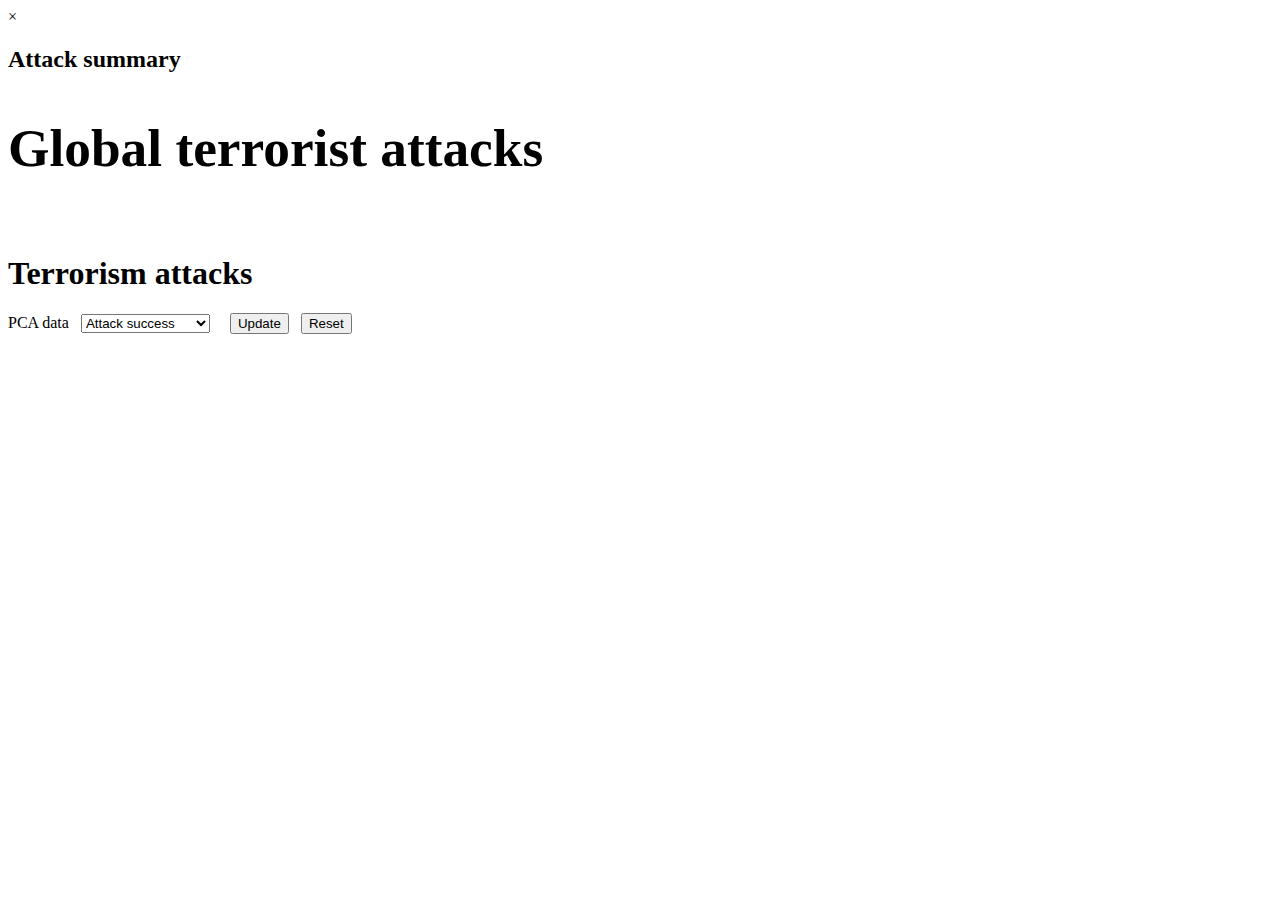
==== templates/index.html @ 10492971 "funziona quasi tutto" ====
<!DOCTYPE html>
<meta charset="utf-8">
<meta name="viewport" content="width=device-width, initial-scale=1">
<title>Terrorism attacks</title>

<link href="dependencies.html" rel="import" /> <!-- deprecato ma funziona -->

<body>
	
	<!-- Popup with attack summary, appears when click on attack on graph -->
	<div id="id01" class="w3-modal w3-animate-opacity">
		<div class="w3-modal-content w3-card-4">
			<header class="w3-container w3-red">
				<span onclick="document.getElementById('id01').style.display='none'"
				class="w3-button w3-large w3-display-topright">&times;</span>
				<span id="dialog_title_span">
					<h2>Attack summary</h2>
				</span>
			</header>
			<div class="w3-container" style="color:black">
				<span id="dialog_content_span"></span>
			</div>
			<footer class="w3-container w3-red">
			</footer>
		</div>
	</div>
</div>

<!-- modal con messaggio quando si clicca su grafico -->
<div id="id02" class="w3-modal" style="z-index:4">
	<div class="w3-modal-content w3-animate-zoom" style="width: 1440px;">
		<div class="w3-container w3-padding w3-red">
			<span
			onclick="document.getElementById('id02').style.display='none'; comp = [];d3v3.select('#table2').selectAll('row').remove();d3v3.select('#table2').selectAll('header').remove()"
			class="w3-button w3-right w3-xxlarge"><i class="fa fa-remove"></i></span>
			<h2 style="font-family: Oswald; font-size:40pt;">Global terrorist attacks</h2>
		</div>
		<div class="w3-panel" id="table2">
		</div>
	</div>
</div>

<!-- lascia spazio iniziale -->
<div class="flexbox" style="height:10px;"></div>

<div class="three-row">
	<div class="three-column left-head">
		<h1>Terrorism attacks</h1> 
	</div>
	<div class="three-column middle-head" >
		<div id="swift2Slider" class="coralLeft flexcontainer"> </div>
	</div>
	<div class="three-column right-head actionButtons" >
		PCA data &nbsp;
		<select id="pca-select">
			<option value="success">Attack success</option>
			<option value="nkill">Number of victims</option>
		</select>
		&nbsp; &nbsp;
		<button class="w3-btn w3-round-xxlarge w3-red" onclick="updateCharts()">Update</button> &nbsp;
		<button class="w3-btn w3-round-xxlarge w3-red" onclick="resetCharts()">Reset</button> &nbsp;
		
	</div>
</div>

<!-- <div id="id03" class="w3-panel w3-light-gray w3-display-container w3-round-xlarge" style="display:none; width: 60%; margin: 0 auto">
	<span onclick="this.parentElement.style.display='none'" class="w3-button w3-red w3-display-topright ">x</span>
	<h4>Analytics</h4>
	<p>Analytics will appear here</p>
</div> -->
<!-- <svg width="960" height="600"></svg> -->

<div class="three-row">
	<div class="three-column left">
		<!-- <div id="world-chart" class="flexcontainer"></div></br> -->
		<svg width="960" height="400"></svg>
	</div>
	<div class="three-column middle">
		<div id="scatter"></div>
	</div>
	<div class="three-column right actionButtons">
		<div id="chart"></div>
	</div>
</div>

<section class="container" id="split-container">
	<div class="left-half">
		<div id="parallelArea" class="parcoords flexcontainer"></div>
	</div>
	<div class="right-half">
		<div id="grid"></div>
	</div>
</section>


<script>
	slider(2017)
	$(".d3slider-rect-value ").css("fill", "#006EE3"); //set slider color at start
</script>
<script>map()</script>
<script>map2()</script>
<script>scatter()</script>
<script>barchart()</script>
<script>parallel()</script>

</body>
</html>
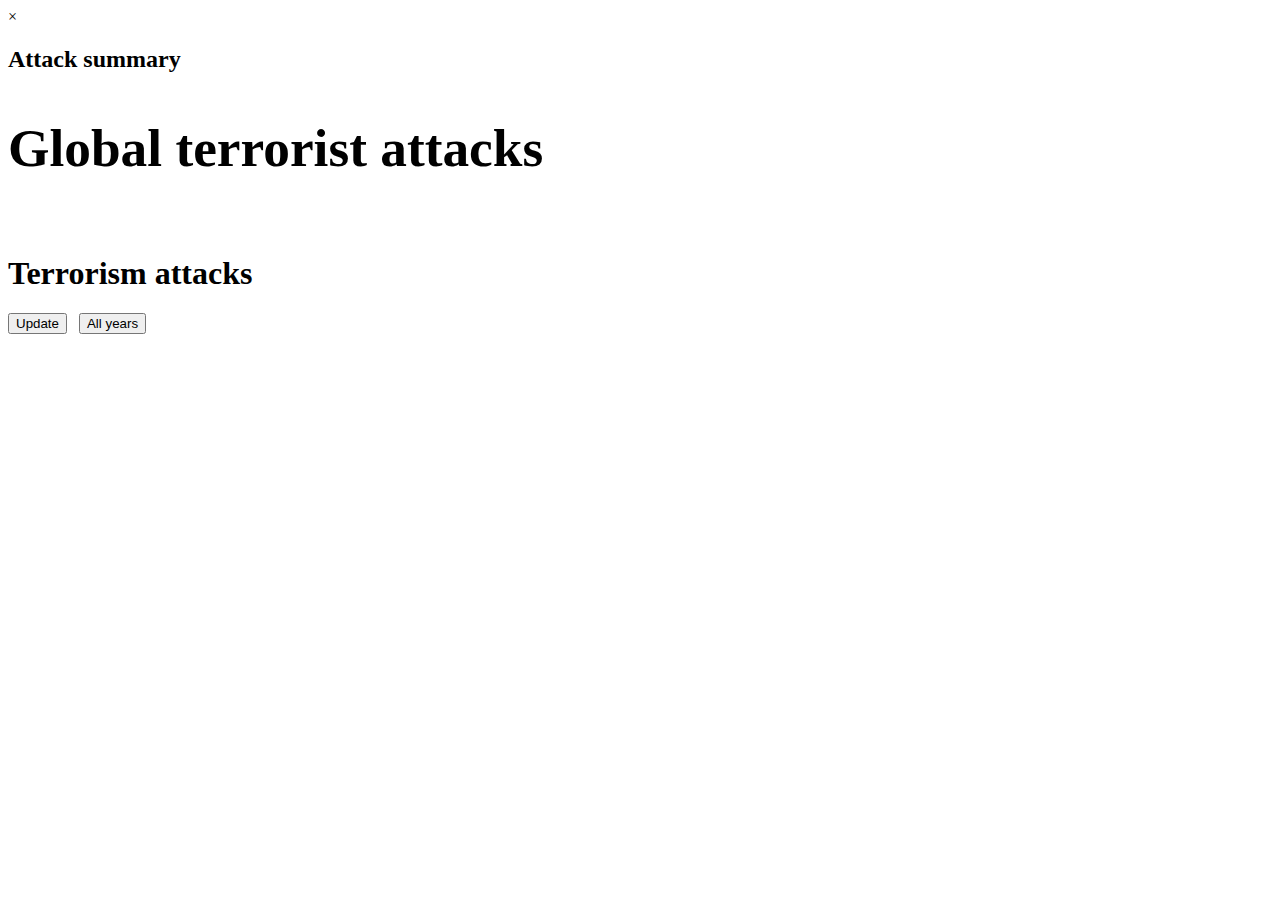
==== commit c09d5a0c: "mappa funziona manca onclick" ====
--- a/templates/index.html
+++ b/templates/index.html
@@ -51,29 +51,17 @@
 		<div id="swift2Slider" class="coralLeft flexcontainer"> </div>
 	</div>
 	<div class="three-column right-head actionButtons" >
-		PCA data &nbsp;
-		<select id="pca-select">
-			<option value="success">Attack success</option>
-			<option value="nkill">Number of victims</option>
-		</select>
-		&nbsp; &nbsp;
-		<button class="w3-btn w3-round-xxlarge w3-red" onclick="updateCharts()">Update</button> &nbsp;
-		<button class="w3-btn w3-round-xxlarge w3-red" onclick="resetCharts()">Reset</button> &nbsp;
-		
+		<button id="update_btn" class="w3-btn w3-round-xxlarge w3-red" onclick="updateCharts()">Update</button> &nbsp;
+		<button id="reset_btn" class="w3-btn w3-round-xxlarge w3-red" onclick="resetCharts()">All years</button> &nbsp;
 	</div>
 </div>
 
-<!-- <div id="id03" class="w3-panel w3-light-gray w3-display-container w3-round-xlarge" style="display:none; width: 60%; margin: 0 auto">
-	<span onclick="this.parentElement.style.display='none'" class="w3-button w3-red w3-display-topright ">x</span>
-	<h4>Analytics</h4>
-	<p>Analytics will appear here</p>
-</div> -->
-<!-- <svg width="960" height="600"></svg> -->
 
 <div class="three-row">
 	<div class="three-column left">
 		<!-- <div id="world-chart" class="flexcontainer"></div></br> -->
-		<svg width="960" height="400"></svg>
+		<!-- <svg id="map-svg" width="960" height="400"></svg> -->
+		<div class="world-map" id="world-map" style="width: 700px; height: 400px"></div>
 	</div>
 	<div class="three-column middle">
 		<div id="scatter"></div>
@@ -94,14 +82,14 @@
 
 
 <script>
-	slider(2017)
-	$(".d3slider-rect-value ").css("fill", "#006EE3"); //set slider color at start
+	updateSlider(0)
+	$('#all_years_btn').prop('disabled', true);
+	// map2()
+	map3()
+	scatter()
+	barchart()
+	parallel()
 </script>
-<script>map()</script>
-<script>map2()</script>
-<script>scatter()</script>
-<script>barchart()</script>
-<script>parallel()</script>
 
 </body>
 </html>
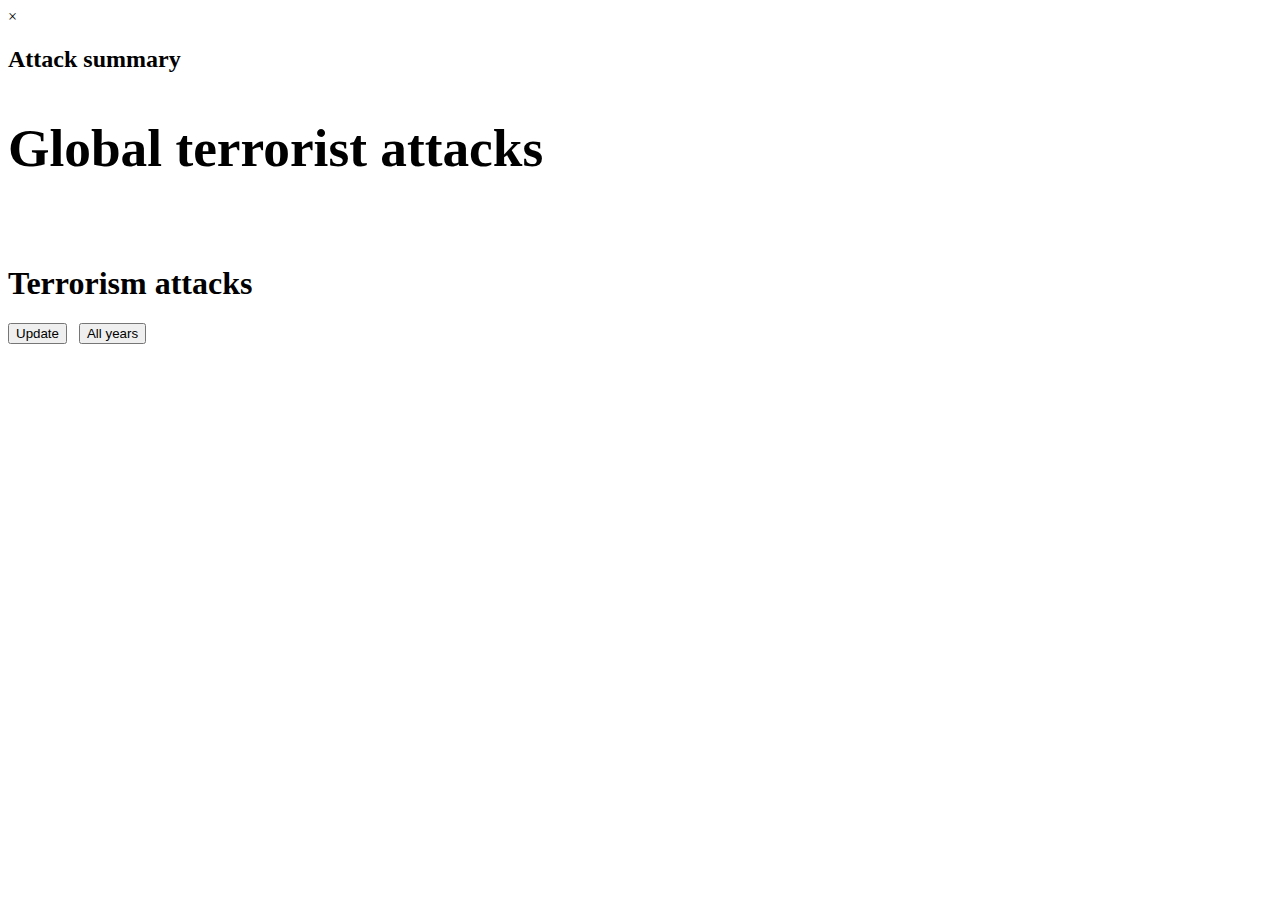
==== commit 07046ae5: "rimane pca da controllare non filtra le nazioni" ====
--- a/templates/index.html
+++ b/templates/index.html
@@ -41,7 +41,7 @@
 </div>
 
 <!-- lascia spazio iniziale -->
-<div class="flexbox" style="height:10px;"></div>
+<div class="flexbox" style="height:20px;"></div>
 
 <div class="three-row">
 	<div class="three-column left-head">
@@ -59,8 +59,6 @@
 
 <div class="three-row">
 	<div class="three-column left">
-		<!-- <div id="world-chart" class="flexcontainer"></div></br> -->
-		<!-- <svg id="map-svg" width="960" height="400"></svg> -->
 		<div class="world-map" id="world-map" style="width: 700px; height: 400px"></div>
 	</div>
 	<div class="three-column middle">
@@ -71,6 +69,8 @@
 	</div>
 </div>
 
+<div id="no_data" style="height:20px;"></div>
+
 <section class="container" id="split-container">
 	<div class="left-half">
 		<div id="parallelArea" class="parcoords flexcontainer"></div>
@@ -80,12 +80,14 @@
 	</div>
 </section>
 
-
+<!-- start everything on load -->
 <script>
 	updateSlider(0)
-	$('#all_years_btn').prop('disabled', true);
-	// map2()
-	map3()
+	$.getJSON(
+	'/map',
+	{ computeMap: selectedSliderYear },
+	() => map3()
+	)
 	scatter()
 	barchart()
 	parallel()
